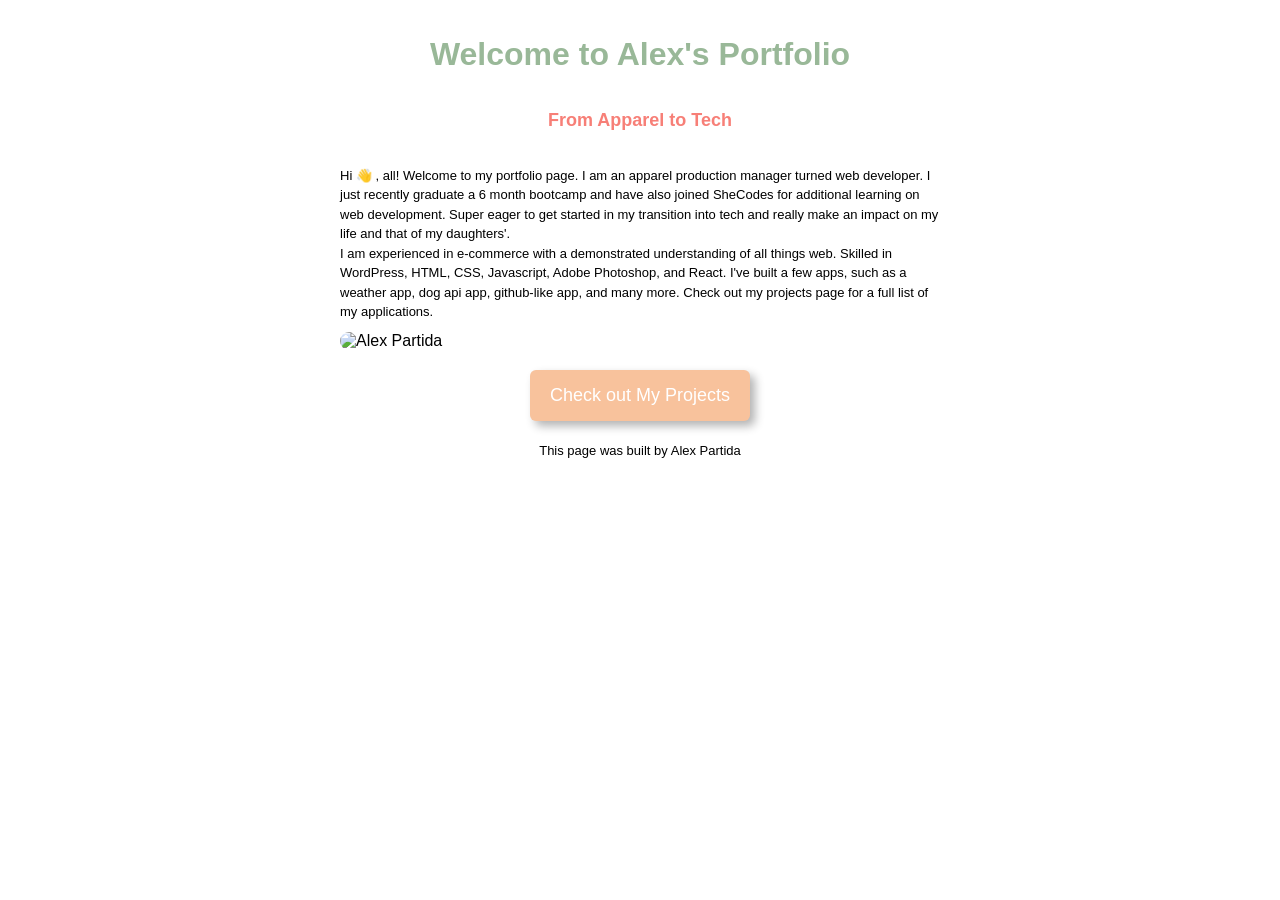
==== final-project.html @ 766fd67b "final project html and css" ====
<!DOCTYPE html>
<html lang="en">
  <head>
    <meta charset="UTF-8" />
    <meta name="viewport" content="width=device-width, initial-scale=1.0" />
    <title>Document</title>
    <style>
      body {
        font-family: "Cerebri Sans", Helvetica, Arial, sans-serif;
        max-width: 600px;
        margin: 0 auto;
        padding: 15px 60px;
      }

      h1 {
        text-align: center;
        color: #99b898;
      }

      h2 {
        text-align: center;
        color: #f77f77;
        padding: 15px;
        font-size: 18px;
        border-radius: 4px;
      }

      img {
        display: block;
        margin: 0 auto;
        max-width: 100%;
        border-radius: 50px;
      }

      p {
        line-height: 1.5;
        font-size: 13px;
        margin: 20px 0 10px;
      }

      button {
        display: block;
        margin: 20px auto;
        background: #f8c29c;
        color: white;
        font-size: 18px;
        padding: 15px 20px;
        border: none;
        border-radius: 6px;
        box-shadow: 5px 5px 10px rgba(0, 0, 0, 0.3);
        transition: all 200ms ease-in-out;
      }

      button:hover {
        opacity: 0.9;
        cursor: pointer;
      }

      .footer {
        text-align: center;
      }
    </style>
  </head>
  <body>
    <h1>Welcome to Alex's Portfolio</h1>
    <h2>From Apparel to Tech</h2>
    <p>
      Hi 👋 , all! Welcome to my portfolio page. I am an apparel production
      manager turned web developer. I just recently graduate a 6 month bootcamp
      and have also joined SheCodes for additional learning on web development.
      Super eager to get started in my transition into tech and really make an
      impact on my life and that of my daughters'.
      <br />
      I am experienced in e-commerce with a demonstrated understanding of all
      things web. Skilled in WordPress, HTML, CSS, Javascript, Adobe Photoshop,
      and React. I've built a few apps, such as a weather app, dog api app,
      github-like app, and many more. Check out my projects page for a full list
      of my applications.
    </p>
    <img
      src="https://media-exp1.licdn.com/dms/image/C4E03AQFA9wZ0Z2RCZw/profile-displayphoto-shrink_400_400/0?e=1600905600&v=beta&t=uoZRxJjBZcncEcTOEI4b9qVpUJAWd0Yd8Pf-BjUNIo4"
      alt="Alex Partida"
    />
    <button>Check out My Projects</button>
    <p class="footer">This page was built by Alex Partida</p>
  </body>
</html>
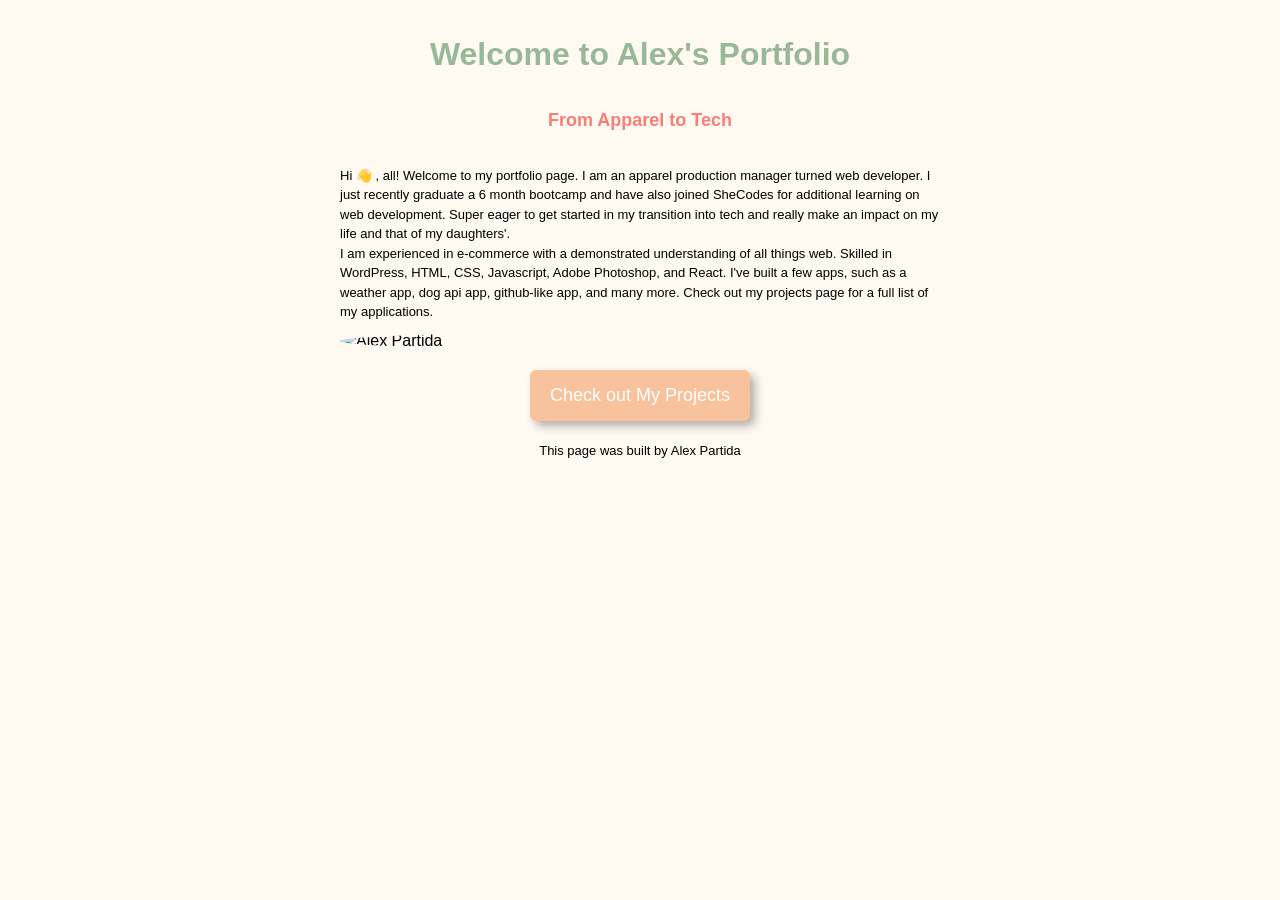
==== commit 44ef3552: "Added Javascript alerts and updated images" ====
--- a/final-project.html
+++ b/final-project.html
@@ -10,6 +10,7 @@
         max-width: 600px;
         margin: 0 auto;
         padding: 15px 60px;
+        background-color: #fffaf1;
       }
 
       h1 {
@@ -20,7 +21,7 @@
       h2 {
         text-align: center;
         color: #f77f77;
-        padding: 15px;
+        padding: 15px 10px;
         font-size: 18px;
         border-radius: 4px;
       }
@@ -29,7 +30,7 @@
         display: block;
         margin: 0 auto;
         max-width: 100%;
-        border-radius: 50px;
+        border-radius: 50%;
       }
 
       p {
@@ -78,10 +79,28 @@
       of my applications.
     </p>
     <img
-      src="https://media-exp1.licdn.com/dms/image/C4E03AQFA9wZ0Z2RCZw/profile-displayphoto-shrink_400_400/0?e=1600905600&v=beta&t=uoZRxJjBZcncEcTOEI4b9qVpUJAWd0Yd8Pf-BjUNIo4"
+      src="https://avatars3.githubusercontent.com/u/60553154?s=460&u=25e6ccd99bbb382d9a51f4039488a51a0e6994e7&v=4"
       alt="Alex Partida"
     />
     <button>Check out My Projects</button>
     <p class="footer">This page was built by Alex Partida</p>
+    <script>
+      function checkOutProjects() {
+        let info = prompt("Would you like more information on my projects?");
+        let name = prompt("What is your name?");
+        let email = prompt("What is you email?");
+        if (info === "yes") {
+          let h1 = document.querySelector("h1");
+          h1.innerHTML = `Thanks ${name}, Alex will get back to you at ${email} soon!`;
+        }
+        if (info === "no") {
+          let h1 = document.querySelector("h1");
+          h1.innerHTML = `Thank you for visiting my portfolio, ${name}!`;
+        }
+      }
+      let checkOutButton = document.querySelector("button");
+
+      checkOutButton.addEventListener("click", checkOutProjects);
+    </script>
   </body>
 </html>
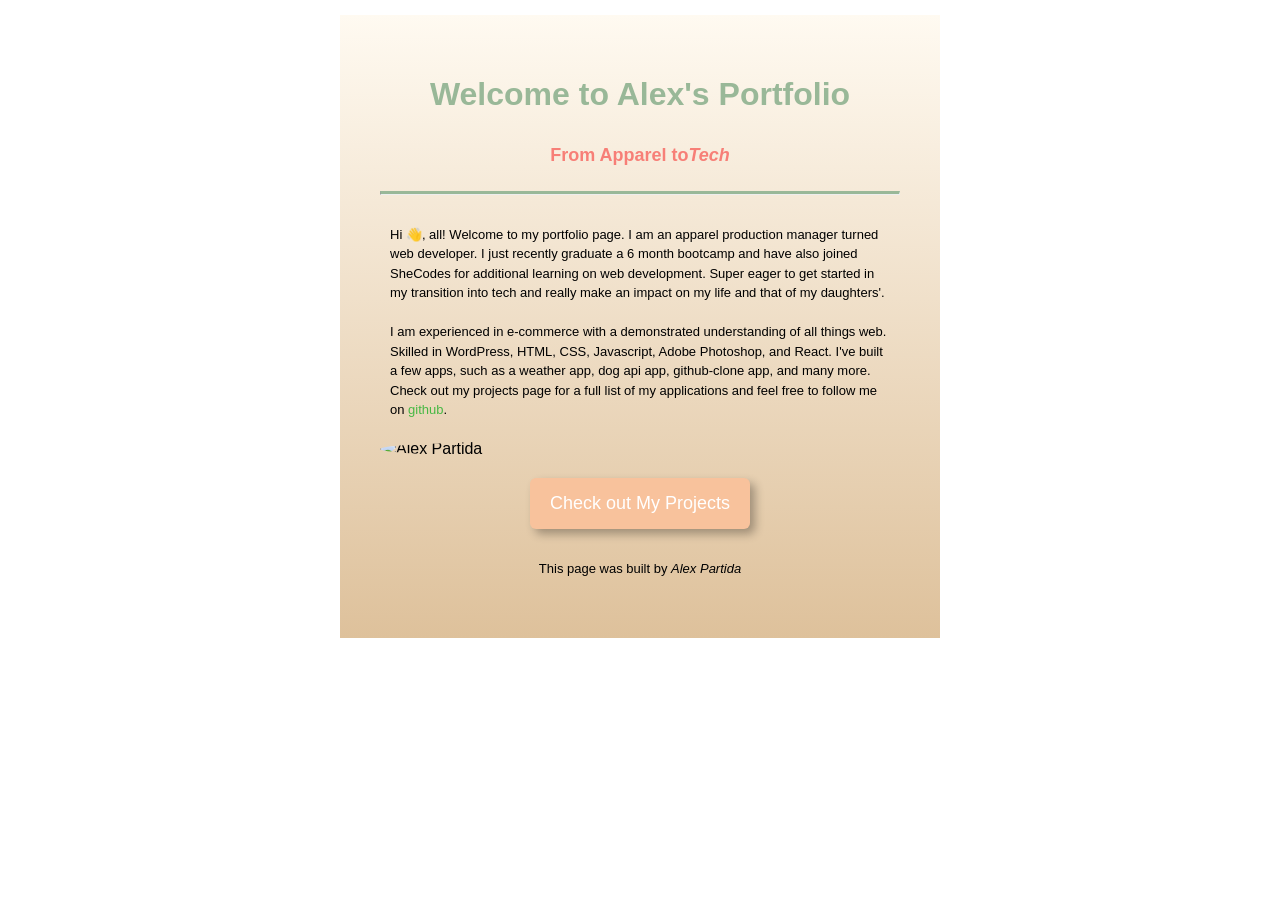
==== commit ac9fcd71: "Fixed bugs" ====
--- a/final-project.html
+++ b/final-project.html
@@ -10,7 +10,6 @@
         max-width: 600px;
         margin: 0 auto;
         padding: 15px 60px;
-        background-color: #fffaf1;
       }
 
       h1 {
@@ -21,9 +20,13 @@
       h2 {
         text-align: center;
         color: #f77f77;
-        padding: 15px 10px;
+        padding: 10px 10px;
         font-size: 18px;
         border-radius: 4px;
+      }
+
+      hr {
+        border-top: solid #99b898;
       }
 
       img {
@@ -37,6 +40,8 @@
         line-height: 1.5;
         font-size: 13px;
         margin: 20px 0 10px;
+        font-weight: 150;
+        padding: 10px;
       }
 
       button {
@@ -52,55 +57,82 @@
         transition: all 200ms ease-in-out;
       }
 
+      a {
+        text-decoration: none;
+        color: #47b844;
+      }
+
+      a:hover {
+        cursor: pointer;
+      }
+
       button:hover {
-        opacity: 0.9;
+        opacity: 0.8;
         cursor: pointer;
+      }
+
+      .container {
+        background: linear-gradient(#fffaf1, #dec19b);
+        padding: 40px;
       }
 
       .footer {
         text-align: center;
       }
+
+      .myname {
+        font-style: italic;
+      }
     </style>
   </head>
   <body>
-    <h1>Welcome to Alex's Portfolio</h1>
-    <h2>From Apparel to Tech</h2>
-    <p>
-      Hi 👋 , all! Welcome to my portfolio page. I am an apparel production
-      manager turned web developer. I just recently graduate a 6 month bootcamp
-      and have also joined SheCodes for additional learning on web development.
-      Super eager to get started in my transition into tech and really make an
-      impact on my life and that of my daughters'.
-      <br />
-      I am experienced in e-commerce with a demonstrated understanding of all
-      things web. Skilled in WordPress, HTML, CSS, Javascript, Adobe Photoshop,
-      and React. I've built a few apps, such as a weather app, dog api app,
-      github-like app, and many more. Check out my projects page for a full list
-      of my applications.
-    </p>
-    <img
-      src="https://avatars3.githubusercontent.com/u/60553154?s=460&u=25e6ccd99bbb382d9a51f4039488a51a0e6994e7&v=4"
-      alt="Alex Partida"
-    />
-    <button>Check out My Projects</button>
-    <p class="footer">This page was built by Alex Partida</p>
-    <script>
-      function checkOutProjects() {
-        let info = prompt("Would you like more information on my projects?");
-        let name = prompt("What is your name?");
-        let email = prompt("What is you email?");
-        if (info === "yes") {
-          let h1 = document.querySelector("h1");
-          h1.innerHTML = `Thanks ${name}, Alex will get back to you at ${email} soon!`;
+    <div class="container">
+      <h1>Welcome to Alex's Portfolio</h1>
+      <h2>
+        <strong>From Apparel to<em>Tech</em></strong>
+      </h2>
+      <hr />
+      <p>
+        Hi 👋, all! Welcome to my portfolio page. I am an apparel production
+        manager turned web developer. I just recently graduate a 6 month
+        bootcamp and have also joined SheCodes for additional learning on web
+        development. Super eager to get started in my transition into tech and
+        really make an impact on my life and that of my daughters'.
+        <br />
+        <br />
+        I am experienced in e-commerce with a demonstrated understanding of all
+        things web. Skilled in WordPress, HTML, CSS, Javascript, Adobe
+        Photoshop, and React. I've built a few apps, such as a weather app, dog
+        api app, github-clone app, and many more. Check out my projects page for
+        a full list of my applications and feel free to follow me on
+        <a href="https://github.com/alpartida">github</a>.
+        <br />
+      </p>
+      <img
+        src="https://avatars3.githubusercontent.com/u/60553154?s=460&u=25e6ccd99bbb382d9a51f4039488a51a0e6994e7&v=4"
+        alt="Alex Partida"
+      />
+      <button>Check out My Projects</button>
+      <p class="footer">
+        This page was built by <span class="myname">Alex Partida</span>
+      </p>
+      <script>
+        function checkOutProjects() {
+          let info = prompt("Would you like more information on my projects?");
+          let name = prompt("What is your name?");
+          let email = prompt("What is you email?");
+          if (info === "yes") {
+            let h1 = document.querySelector("h1");
+            h1.innerHTML = `Thanks ${name}, Alex will get back to you at ${email} soon!`;
+          } else {
+            let h1 = document.querySelector("h1");
+            h1.innerHTML = `Thank you for visiting my portfolio, ${name}!`;
+          }
         }
-        if (info === "no") {
-          let h1 = document.querySelector("h1");
-          h1.innerHTML = `Thank you for visiting my portfolio, ${name}!`;
-        }
-      }
-      let checkOutButton = document.querySelector("button");
+        let checkOutButton = document.querySelector("button");
 
-      checkOutButton.addEventListener("click", checkOutProjects);
-    </script>
+        checkOutButton.addEventListener("click", checkOutProjects);
+      </script>
+    </div>
   </body>
 </html>
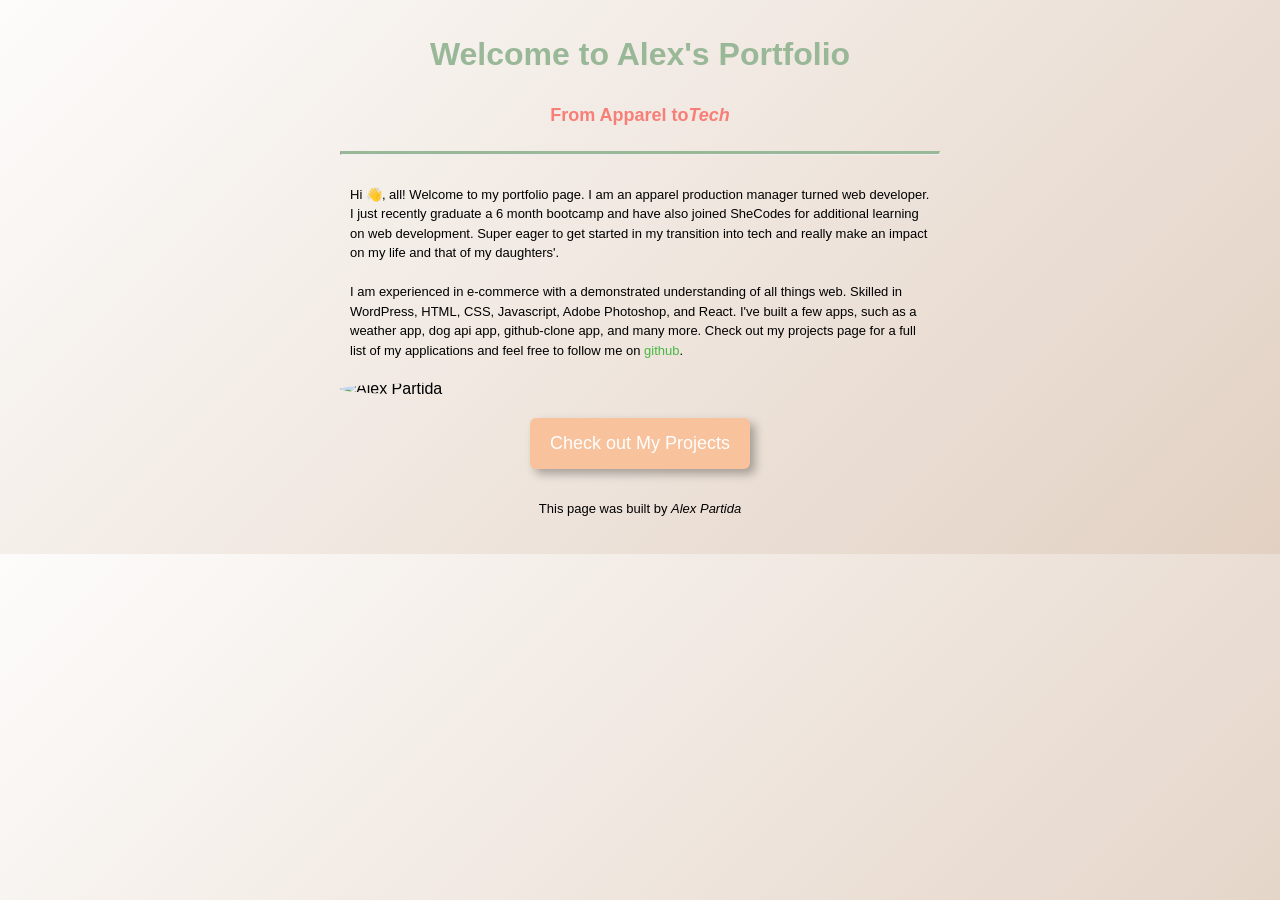
==== commit 04284367: "started SheCodes Plus and added more lessons on CSS and HTML" ====
--- a/final-project.html
+++ b/final-project.html
@@ -10,6 +10,7 @@
         max-width: 600px;
         margin: 0 auto;
         padding: 15px 60px;
+        background-image: linear-gradient(135deg, #fdfcfb 0%, #e2d1c3 100%);
       }
 
       h1 {
@@ -69,11 +70,6 @@
       button:hover {
         opacity: 0.8;
         cursor: pointer;
-      }
-
-      .container {
-        background: linear-gradient(#fffaf1, #dec19b);
-        padding: 40px;
       }
 
       .footer {
